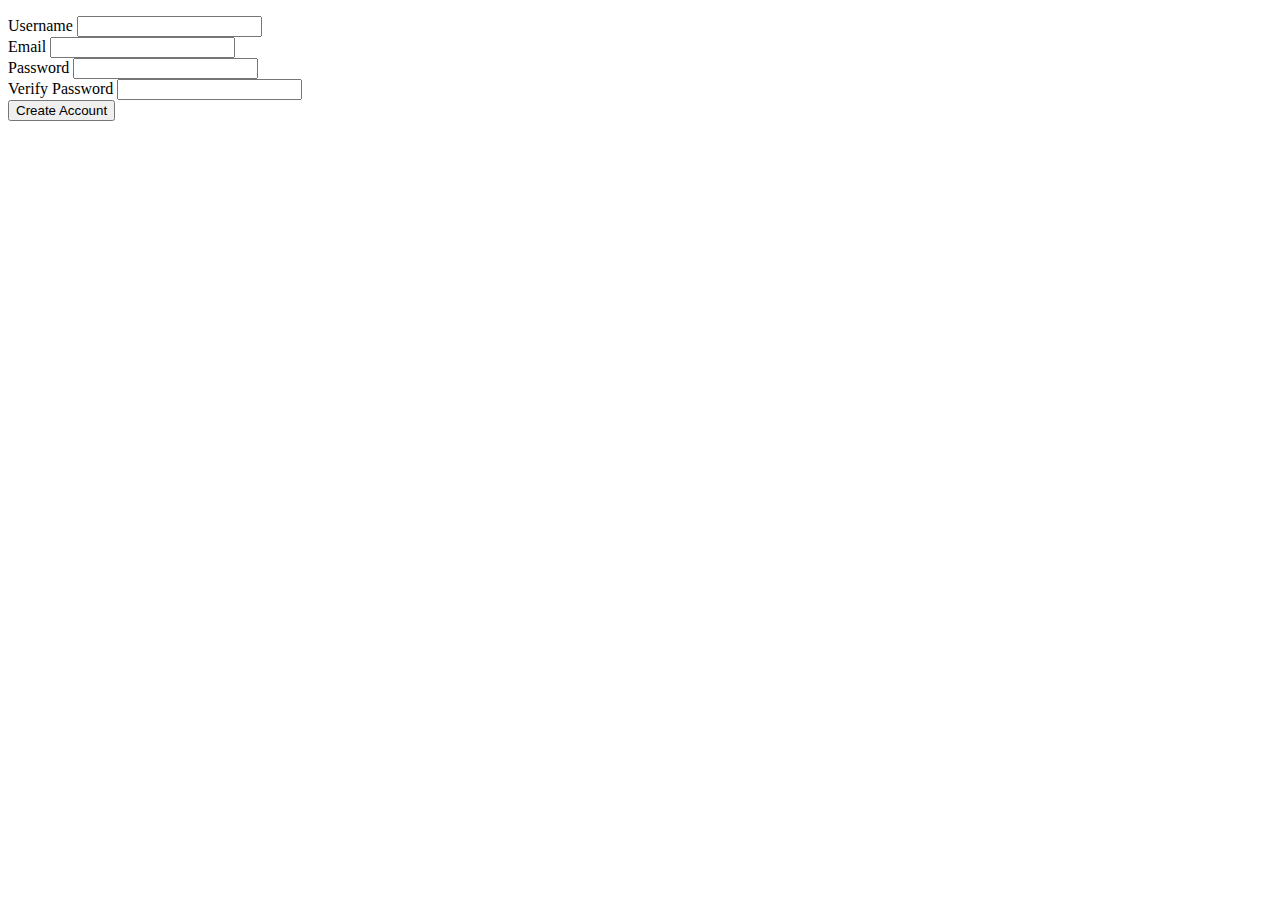
==== src/main/resources/templates/user/add.html @ a7c35b33 "studio" ====
<!DOCTYPE html>

<html lang="en" xmlns:th="http://www.thymeleaf.org">

<head th:replace="fragments :: head">
    <title></title>
    <meta http-equiv="Content-Type" content="text/html; charset=UTF-8"/>
</head>

<body>
<p class="error" th:if="${error}" th:text="${error}"></p>
<form method="post" action="/user/add">
    <div class="form-group">
        <label>Username
            <input type="text" name="username" th:value="${username}" class="form-control" required>
        </label>
    </div>
    <div class="form-group">
        <label>Email
            <input type="email" name="email" th:value="${email}" class="form-control" required>
        </label>
    </div>
    <div class="form-group">
        <label>Password
            <input type="password" name="password" class="form-control" required>
        </label>
    </div>
    <div class="form-group">
        <label>Verify Password
            <input type="password" name="verify" class="form-control" required>
        </label>
    </div>
    <div class="form-group">
        <input type="submit" value="Create Account" class="btn btn-success">
    </div>

</form>

</body>
</html>
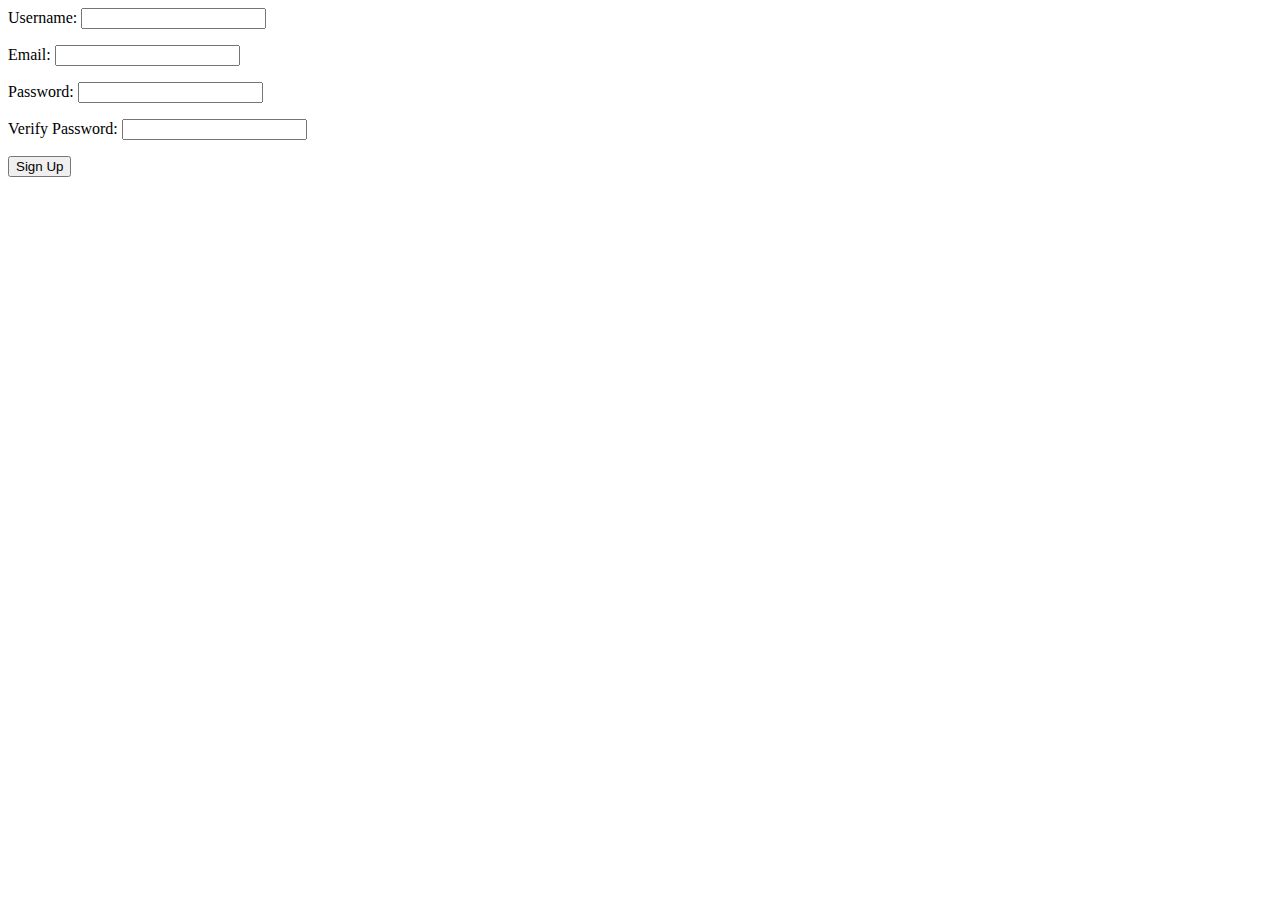
==== commit e62a3ae9: "studio" ====
--- a/src/main/resources/templates/user/add.html
+++ b/src/main/resources/templates/user/add.html
@@ -1,39 +1,38 @@
 <!DOCTYPE html>
+<html lang="en" xmlns:th = "http://www.thymeleaf.org/">
+<head>
+  <meta charset="UTF-8">
+  <link href="../static/css/styles.css" th:href="@{/css/styles.css}" rel="stylesheet" />
+  <title>Sign Up</title>
+</head>
+<body>
+<form method = 'post' th:action="@{/user}">
+  <label>
+    Username:
+    <input th:field="${user.username}">
+    <p th:errors="${user.username}"></p>
+  </label>
 
-<html lang="en" xmlns:th="http://www.thymeleaf.org">
+  <label>
+    Email:
+    <input th:field="${user.email}">
+    <p th:errors="${user.email}"></p>
+  </label>
 
-<head th:replace="fragments :: head">
-    <title></title>
-    <meta http-equiv="Content-Type" content="text/html; charset=UTF-8"/>
-</head>
+  <label>
+    Password:
+    <input type = 'password' th:field="${user.password}">
+    <p th:errors="${user.password}"></p>
+  </label>
 
-<body>
-<p class="error" th:if="${error}" th:text="${error}"></p>
-<form method="post" action="/user/add">
-    <div class="form-group">
-        <label>Username
-            <input type="text" name="username" th:value="${username}" class="form-control" required>
-        </label>
-    </div>
-    <div class="form-group">
-        <label>Email
-            <input type="email" name="email" th:value="${email}" class="form-control" required>
-        </label>
-    </div>
-    <div class="form-group">
-        <label>Password
-            <input type="password" name="password" class="form-control" required>
-        </label>
-    </div>
-    <div class="form-group">
-        <label>Verify Password
-            <input type="password" name="verify" class="form-control" required>
-        </label>
-    </div>
-    <div class="form-group">
-        <input type="submit" value="Create Account" class="btn btn-success">
-    </div>
+  <label>
+    Verify Password:
+    <input type = 'password' th:field="${user.verifyPassword}">
+    <p th:errors="${user.verifyPassword}"></p>
+  </label>
 
+
+  <input type = 'submit' value = 'Sign Up'>
 </form>
 
 </body>
